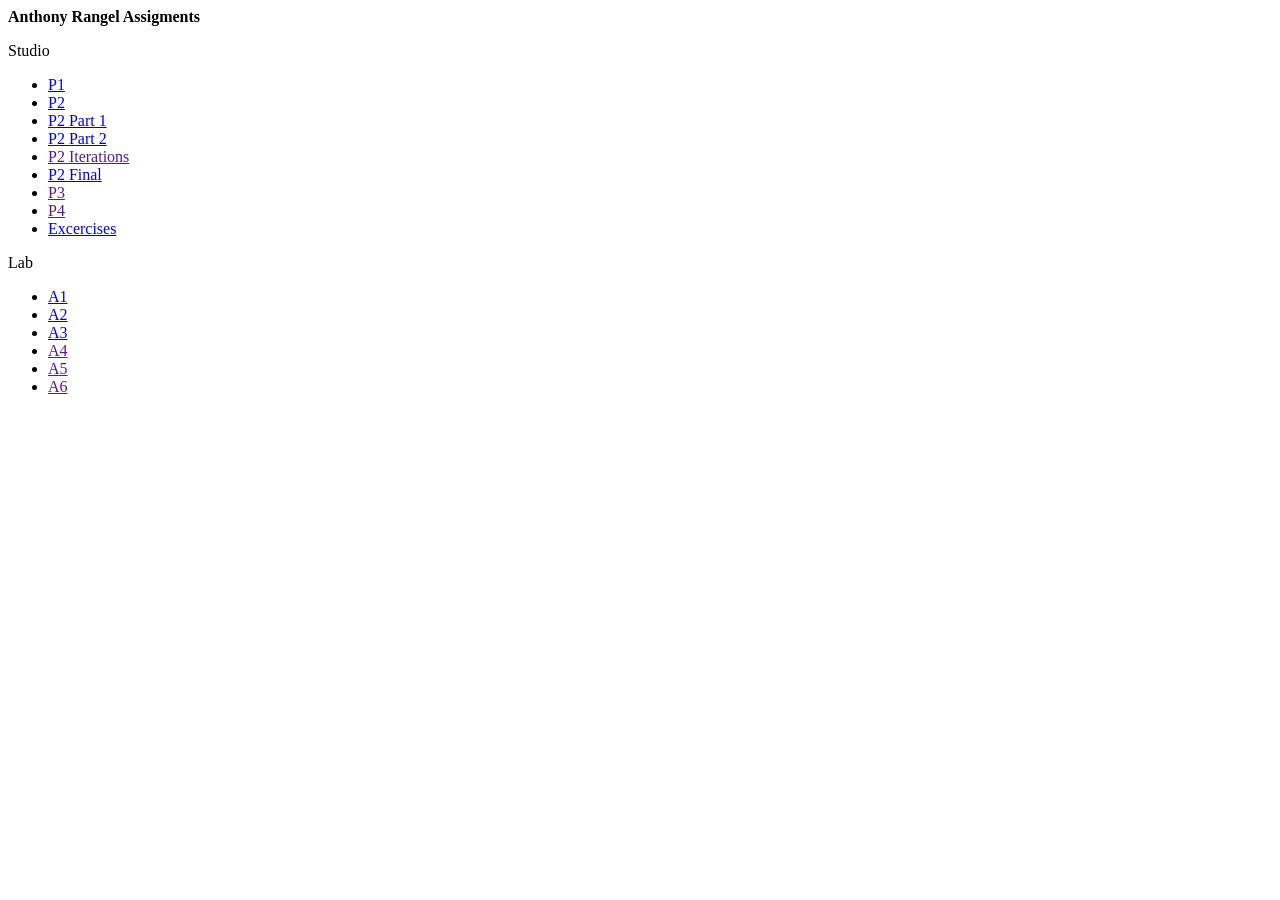
==== index.html @ 2171f280 "updated project 2" ====
<html>
    <head>
        <title>Anthony Rangel</title>
    </head>
<body>
<strong>Anthony Rangel Assigments</strong>

<p>Studio</p>

<ul>
  <li><a href="STUDIO/P1/index.html">P1</a></li>
  <li><a href="STUDIO/P3/index.html">P2</a></li>
  <li><a href="https://docs.google.com/document/d/1oKhbD4VbaUvKTsiuzaAiAvidDi3j3RZnM5D2WHG0zIg/edit">P2 Part 1</a></li>
  <li><a href="https://docs.google.com/document/d/1q6510E55aSlUoQWde8irF9qKJZ33pAi0YS2msmTl68g/edit#">P2 Part 2</a></li>
  <li><a href="">P2 Iterations</a></li>
  <li><a href="STUDIO/P2/index.html">P2 Final</a></li>
  <li><a href="">P3</a></li>
  <li><a href="">P4</a></li>
  <li><a href="STUDIO/Excersices/index.html">Excercises</a></li>
</ul>


<p>Lab</p>

<ul>
  <li><a href="LAB/A1/indexcopy.html">A1</a></li>
  <li><a href="LAB/A2/index.html">A2</a></li>
  <li><a href="LAB/A3/A1Sophie_Tsang.html">A3</a></li>
  <li><a href="">A4</a></li>
  <li><a href="">A5</a></li>
  <li><a href="">A6</a></li>
</ul>


</body>
</html>
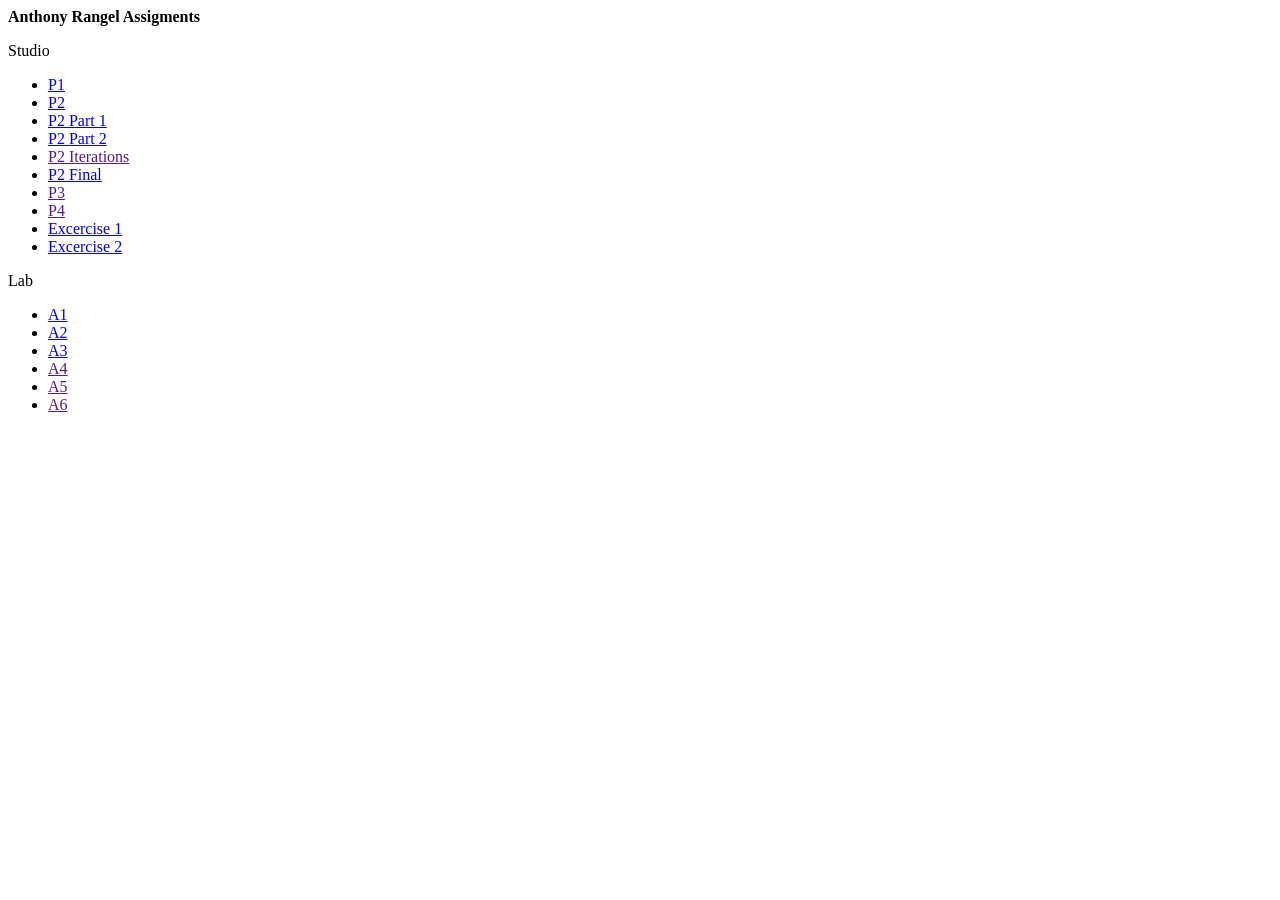
==== commit 251c03b9: "Added Calendar Excercise 2" ====
--- a/index.html
+++ b/index.html
@@ -16,7 +16,8 @@
   <li><a href="STUDIO/P2/index.html">P2 Final</a></li>
   <li><a href="">P3</a></li>
   <li><a href="">P4</a></li>
-  <li><a href="STUDIO/Excersices/index.html">Excercises</a></li>
+  <li><a href="STUDIO/Excersices/index.html">Excercise 1</a></li>
+  <li><a href="STUDIO/Excersices/Flexbox/index.html">Excercise 2</a></li>
 </ul>
 
 
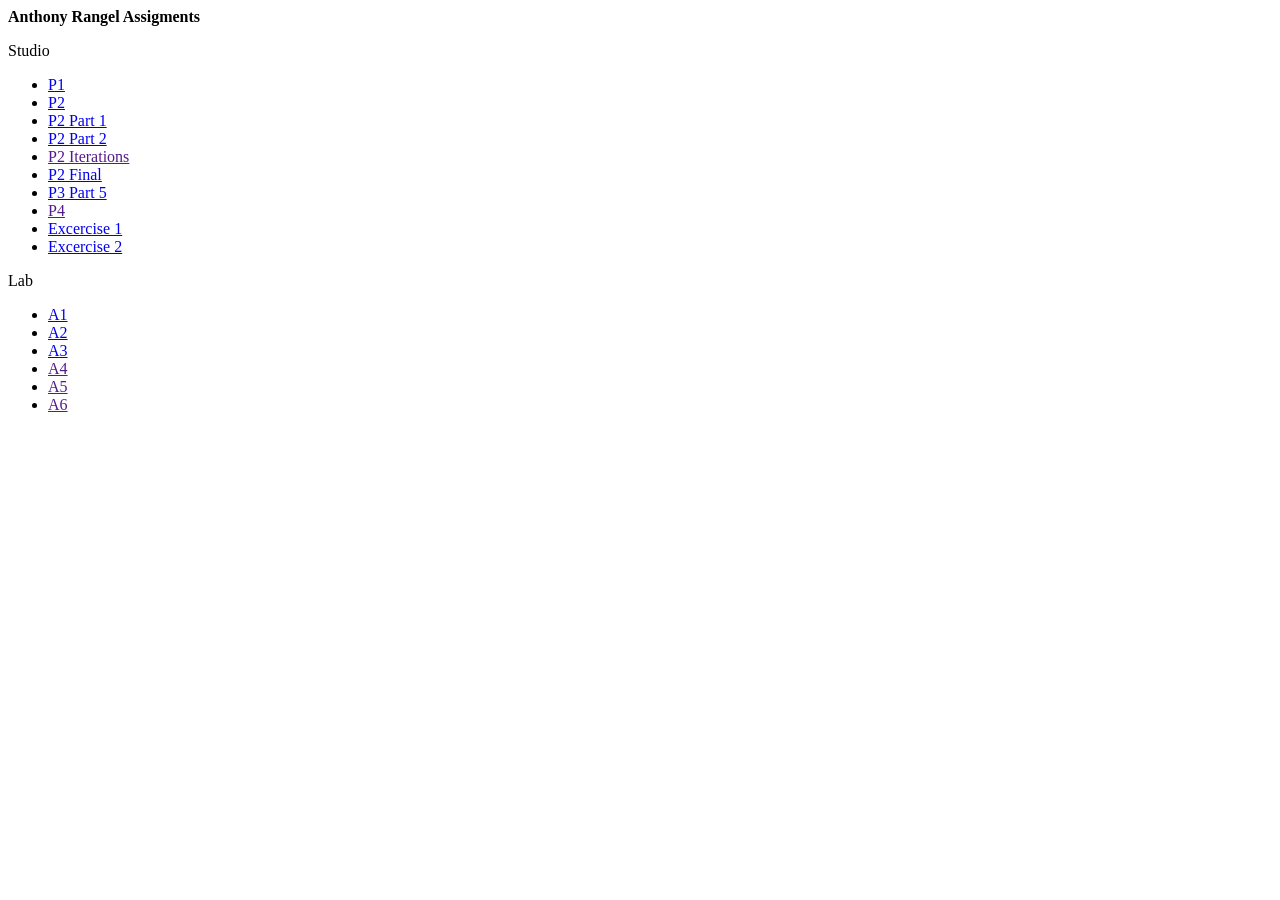
==== commit 39ebed75: "Added Figma Sketches Link" ====
--- a/index.html
+++ b/index.html
@@ -14,7 +14,7 @@
   <li><a href="https://docs.google.com/document/d/1q6510E55aSlUoQWde8irF9qKJZ33pAi0YS2msmTl68g/edit#">P2 Part 2</a></li>
   <li><a href="">P2 Iterations</a></li>
   <li><a href="STUDIO/P2/index.html">P2 Final</a></li>
-  <li><a href="">P3</a></li>
+  <li><a href="https://www.figma.com/file/VHAysWH0k4TjjYQIS4HwkX/Sketches">P3 Part 5</a></li>
   <li><a href="">P4</a></li>
   <li><a href="STUDIO/Excersices/index.html">Excercise 1</a></li>
   <li><a href="STUDIO/Excersices/Flexbox/index.html">Excercise 2</a></li>
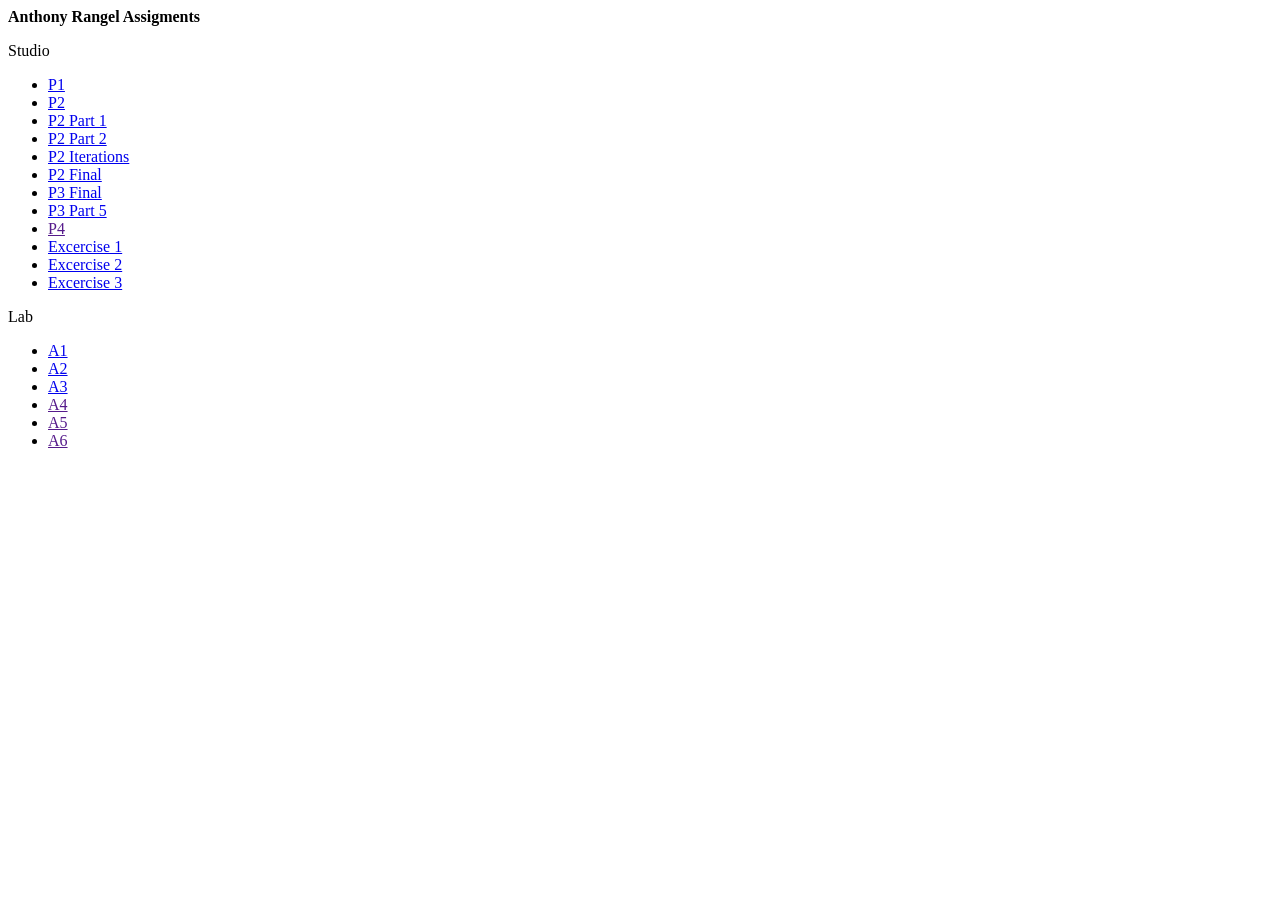
==== commit 61931372: "updated link" ====
--- a/index.html
+++ b/index.html
@@ -5,19 +5,22 @@
 <body>
 <strong>Anthony Rangel Assigments</strong>
 
+
 <p>Studio</p>
 
 <ul>
   <li><a href="STUDIO/P1/index.html">P1</a></li>
-  <li><a href="STUDIO/P3/index.html">P2</a></li>
+  <li><a href="STUDIO/P2/index.html">P2</a></li>
   <li><a href="https://docs.google.com/document/d/1oKhbD4VbaUvKTsiuzaAiAvidDi3j3RZnM5D2WHG0zIg/edit">P2 Part 1</a></li>
   <li><a href="https://docs.google.com/document/d/1q6510E55aSlUoQWde8irF9qKJZ33pAi0YS2msmTl68g/edit#">P2 Part 2</a></li>
-  <li><a href="">P2 Iterations</a></li>
+  <li><a href="STUDIO/P2/index.html">P2 Iterations</a></li>
   <li><a href="STUDIO/P2/index.html">P2 Final</a></li>
+  <li><a href="STUDIO/P3/index.html">P3 Final</a></li>
   <li><a href="https://www.figma.com/file/VHAysWH0k4TjjYQIS4HwkX/Sketches">P3 Part 5</a></li>
   <li><a href="">P4</a></li>
   <li><a href="STUDIO/Excersices/index.html">Excercise 1</a></li>
   <li><a href="STUDIO/Excersices/Flexbox/index.html">Excercise 2</a></li>
+  <li><a href="STUDIO/Excersices/Filter/index copy.textClipping">Excercise 3</a></li>
 </ul>
 
 
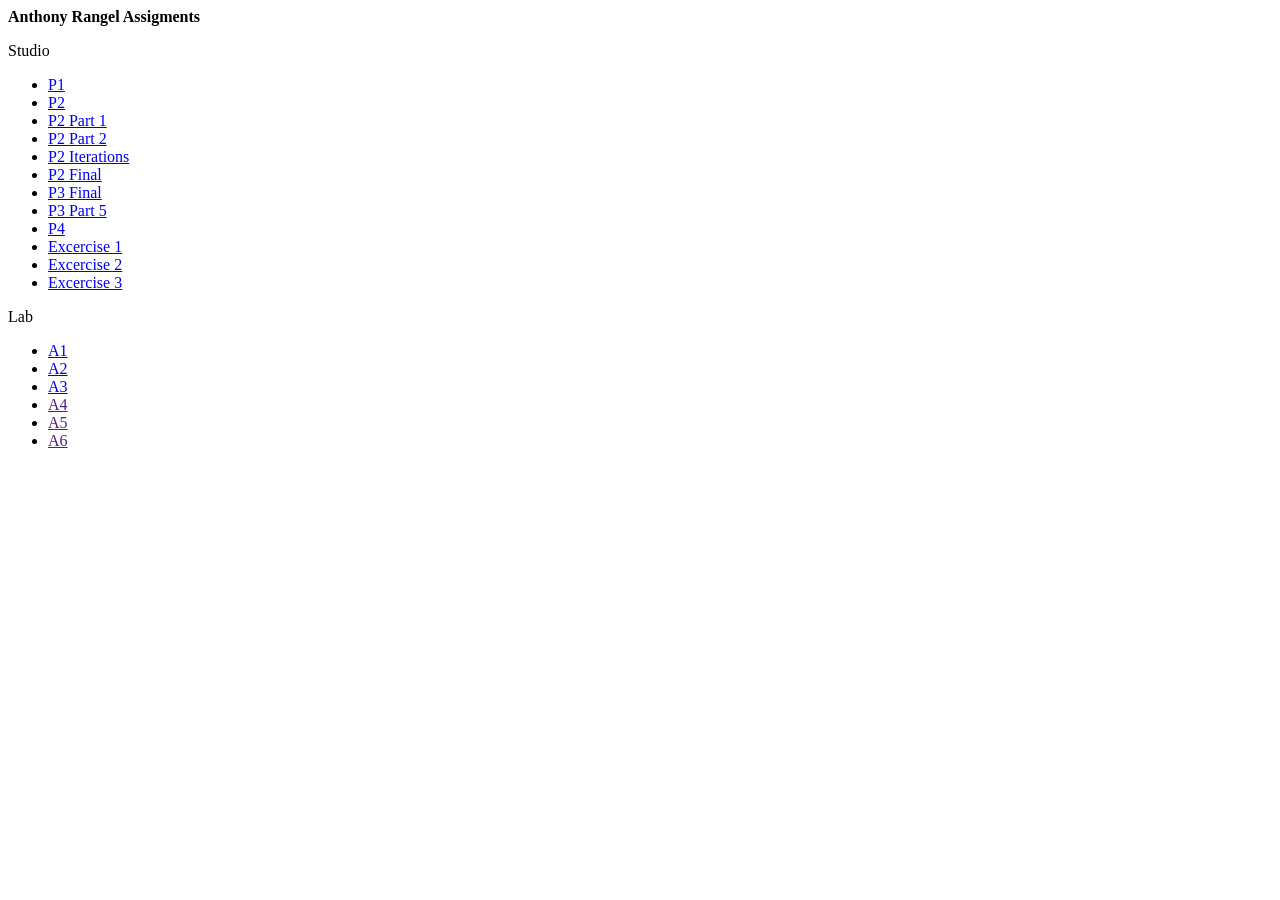
==== commit ce3c18dd: "added project 4" ====
--- a/index.html
+++ b/index.html
@@ -3,6 +3,7 @@
         <title>Anthony Rangel</title>
     </head>
 <body>
+
 <strong>Anthony Rangel Assigments</strong>
 
 
@@ -17,7 +18,7 @@
   <li><a href="STUDIO/P2/index.html">P2 Final</a></li>
   <li><a href="STUDIO/P3/index.html">P3 Final</a></li>
   <li><a href="https://www.figma.com/file/VHAysWH0k4TjjYQIS4HwkX/Sketches">P3 Part 5</a></li>
-  <li><a href="">P4</a></li>
+  <li><a href="STUDIO/P4/index.html">P4</a></li>
   <li><a href="STUDIO/Excersices/index.html">Excercise 1</a></li>
   <li><a href="STUDIO/Excersices/Flexbox/index.html">Excercise 2</a></li>
   <li><a href="STUDIO/Excersices/Filter/index copy.textClipping">Excercise 3</a></li>
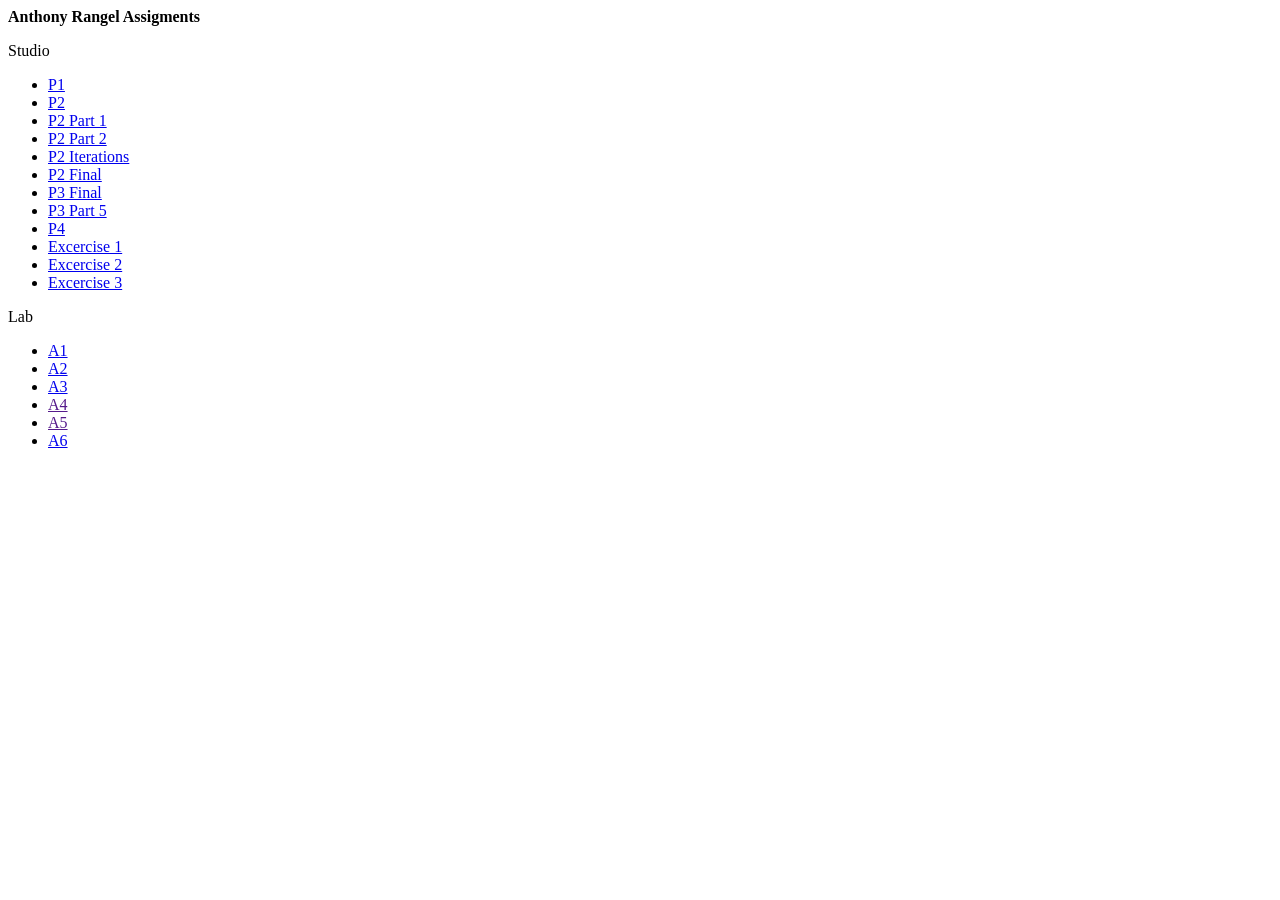
==== commit 4b500851: "added assignment 6" ====
--- a/index.html
+++ b/index.html
@@ -33,7 +33,7 @@
   <li><a href="LAB/A3/A1Sophie_Tsang.html">A3</a></li>
   <li><a href="">A4</a></li>
   <li><a href="">A5</a></li>
-  <li><a href="">A6</a></li>
+  <li><a href="LAB/A6/index.html">A6</a></li>
 </ul>
 
 
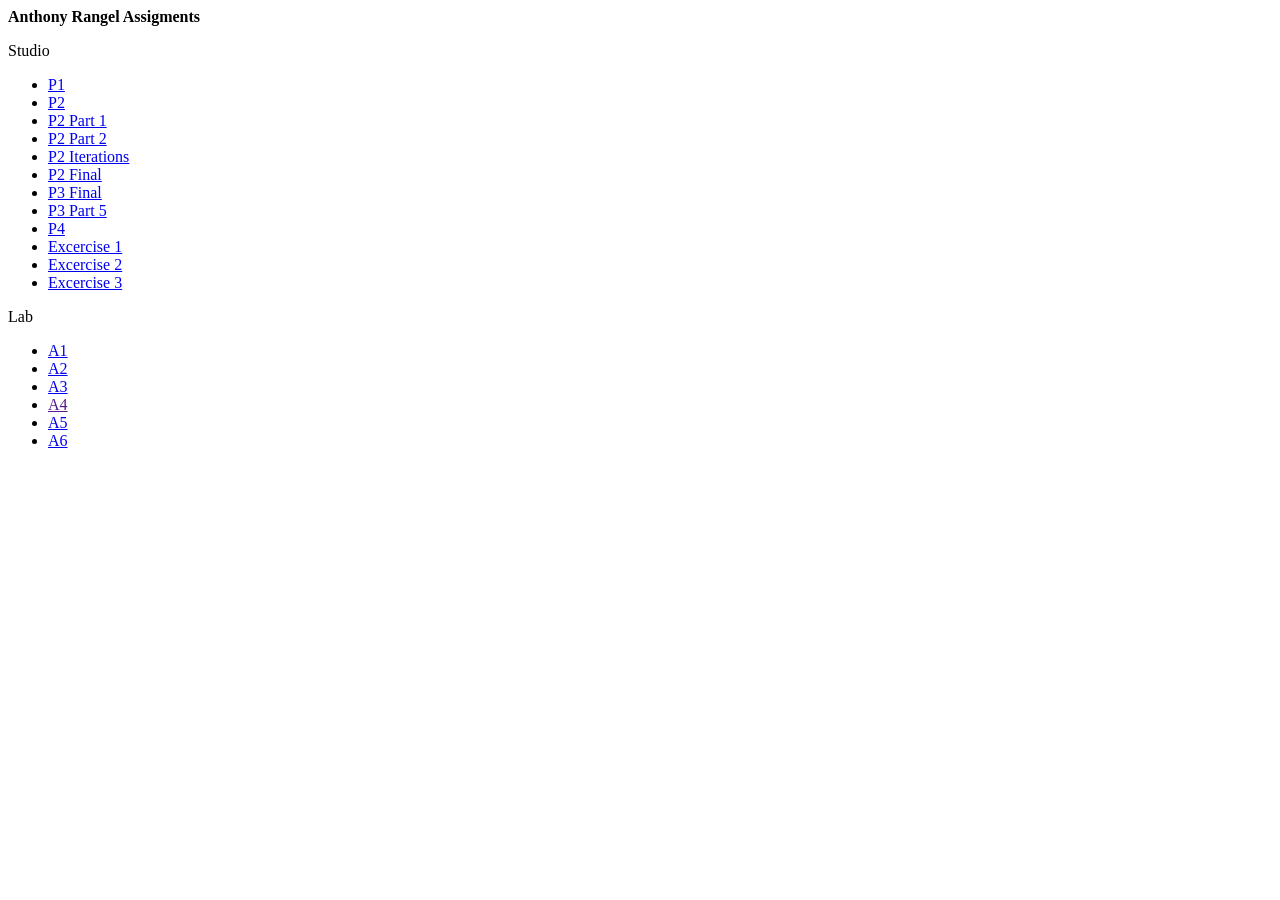
==== commit da2a49f3: "added project 5" ====
--- a/index.html
+++ b/index.html
@@ -32,7 +32,7 @@
   <li><a href="LAB/A2/index.html">A2</a></li>
   <li><a href="LAB/A3/A1Sophie_Tsang.html">A3</a></li>
   <li><a href="">A4</a></li>
-  <li><a href="">A5</a></li>
+  <li><a href="LAB/A5/index.html">A5</a></li>
   <li><a href="LAB/A6/index.html">A6</a></li>
 </ul>
 
